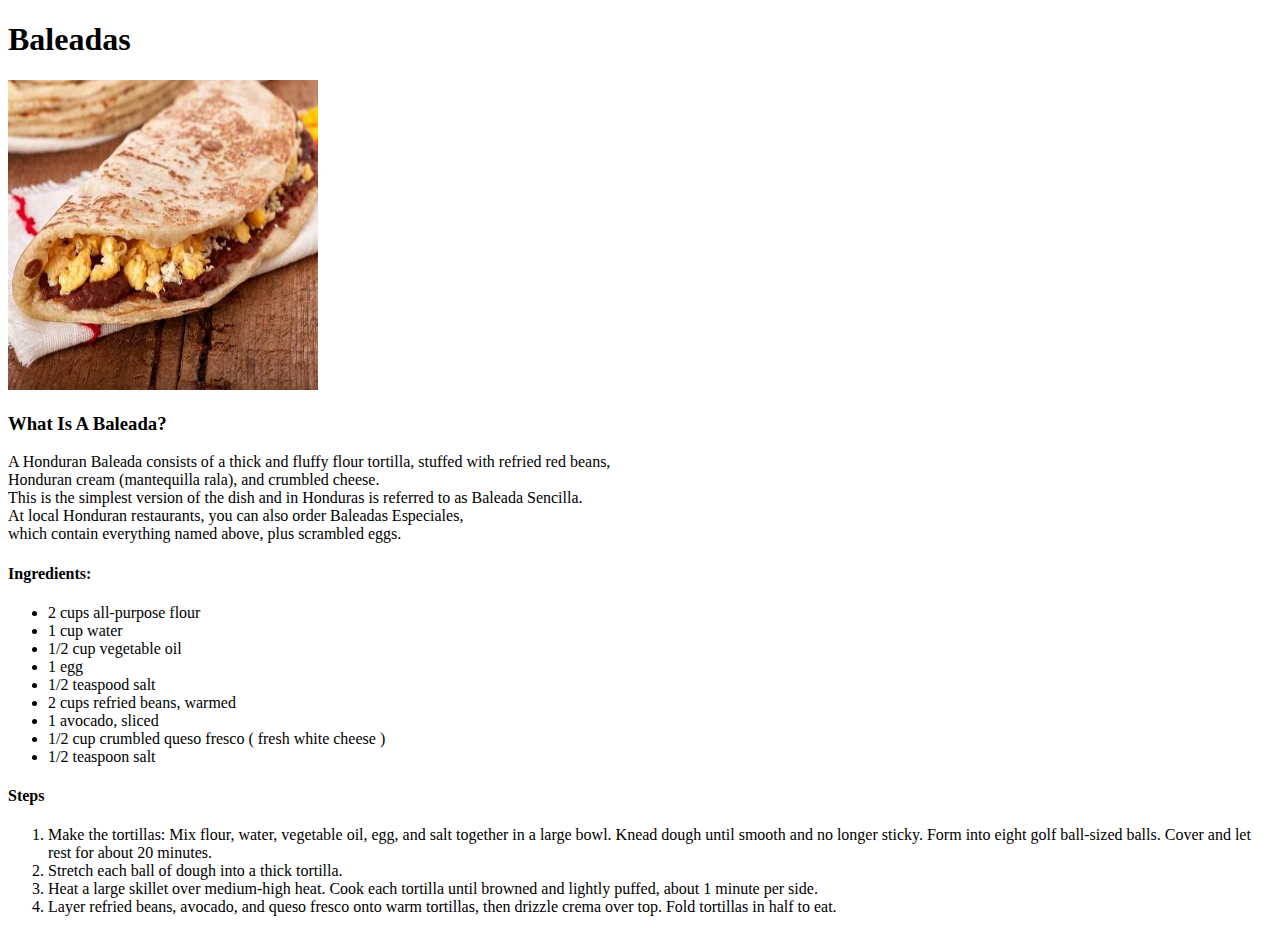
==== recipes/baleadas.html @ 590b68c4 "add img and unordered list for ingredients" ====
<!DOCTYPE html>
<html lang="en">
<head>
    <meta charset="UTF-8">
    <meta name="viewport" content="width=device-width, initial-scale=1.0">
    <title>Baleadas Recipe</title>
</head>
<body>
    <h1>Baleadas</h1>
    <img src="/images/baleada.jpg" alt="Baleadas" height="310" width="310">
    <h3>What Is A Baleada?</h3>
    <p>A Honduran Baleada consists of a thick and fluffy flour tortilla, stuffed with refried red beans,<br> Honduran cream (mantequilla rala), and crumbled cheese. 
        <br>This is the simplest version of the dish and in Honduras is referred to as Baleada Sencilla. <br>At local Honduran restaurants, you can also order Baleadas Especiales, 
        <br>which contain everything named above, plus scrambled eggs.</p>

        <h4>Ingredients:</h4>

        <ul>
            <li>2 cups all-purpose flour</li>
            <li>1 cup water</li>
            <li>1/2 cup vegetable oil</li>
            <li>1 egg</li>
            <li>1/2 teaspood salt</li>
            <li>2 cups refried beans, warmed</li>
            <li>1 avocado, sliced</li>
            <li>1/2 cup crumbled queso fresco ( fresh white cheese )</li>
            <li>1/2 teaspoon salt</li>
            
        </ul>

        <h4>Steps</h4>

        <ol>
            <li>Make the tortillas: Mix flour, water, vegetable oil, egg, and salt together in a large bowl. Knead dough until smooth and no longer sticky. Form into eight golf ball-sized balls. Cover and let rest for about 20 minutes.</li>
            <li>Stretch each ball of dough into a thick tortilla.</li>
            <li>Heat a large skillet over medium-high heat. Cook each tortilla until browned and lightly puffed, about 1 minute per side.</li>
            <li>Layer refried beans, avocado, and queso fresco onto warm tortillas, then drizzle crema over top. Fold tortillas in half to eat. </li>
        </ol>
</body>
</html>
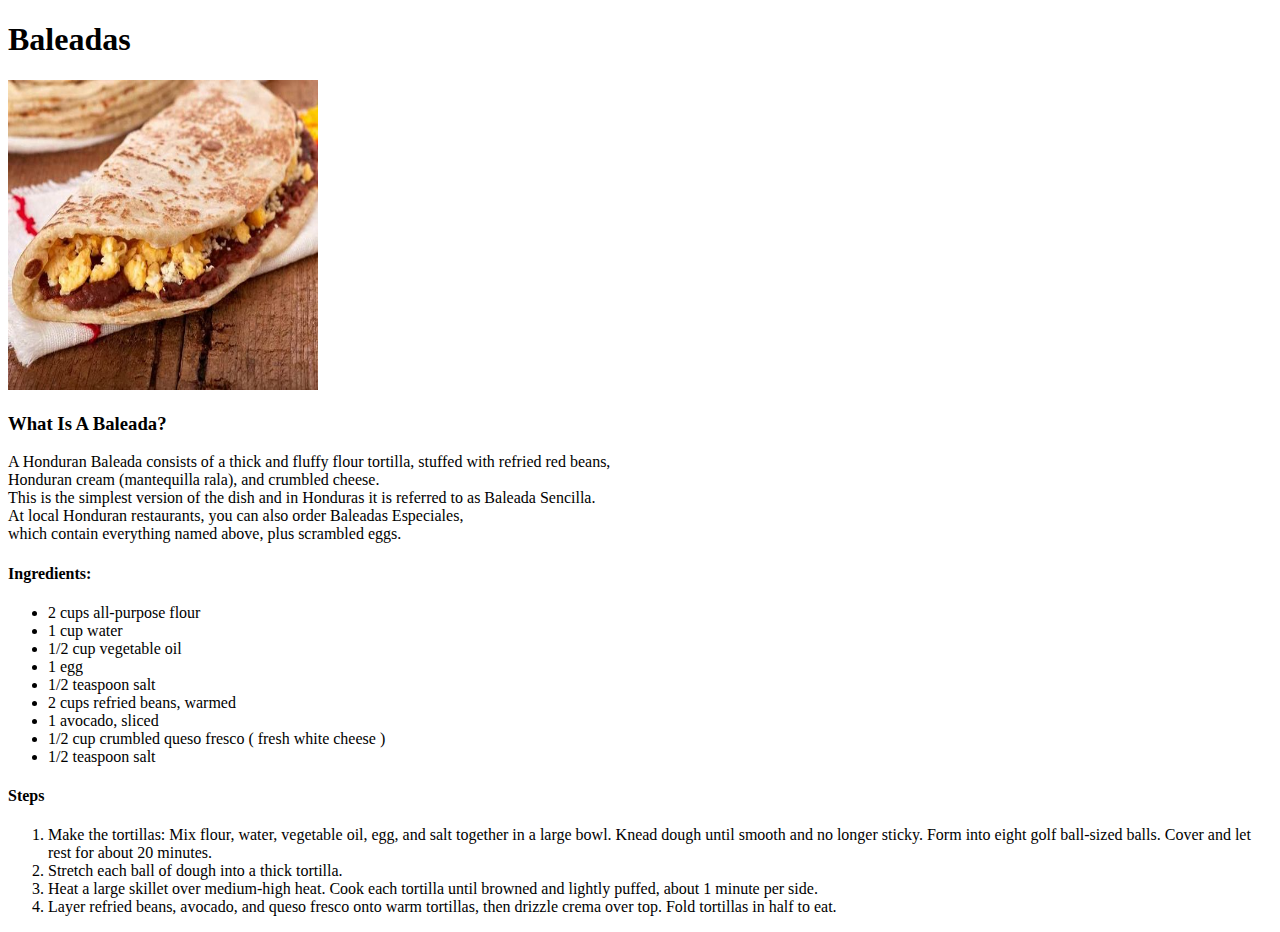
==== commit d9e697c5: "fixed spelling" ====
--- a/recipes/baleadas.html
+++ b/recipes/baleadas.html
@@ -7,10 +7,12 @@
 </head>
 <body>
     <h1>Baleadas</h1>
-    <img src="/images/baleada.jpg" alt="Baleadas" height="310" width="310">
+    <img src="../images/baleada.jpg" alt="Baleadas" height="310" width="310">
     <h3>What Is A Baleada?</h3>
-    <p>A Honduran Baleada consists of a thick and fluffy flour tortilla, stuffed with refried red beans,<br> Honduran cream (mantequilla rala), and crumbled cheese. 
-        <br>This is the simplest version of the dish and in Honduras is referred to as Baleada Sencilla. <br>At local Honduran restaurants, you can also order Baleadas Especiales, 
+    <p>A Honduran Baleada consists of a thick and fluffy flour tortilla, stuffed with refried red beans,
+        <br> Honduran cream (mantequilla rala), and crumbled cheese. 
+        <br>This is the simplest version of the dish and in Honduras it is referred to as Baleada Sencilla. 
+        <br>At local Honduran restaurants, you can also order Baleadas Especiales, 
         <br>which contain everything named above, plus scrambled eggs.</p>
 
         <h4>Ingredients:</h4>
@@ -20,7 +22,7 @@
             <li>1 cup water</li>
             <li>1/2 cup vegetable oil</li>
             <li>1 egg</li>
-            <li>1/2 teaspood salt</li>
+            <li>1/2 teaspoon salt</li>
             <li>2 cups refried beans, warmed</li>
             <li>1 avocado, sliced</li>
             <li>1/2 cup crumbled queso fresco ( fresh white cheese )</li>
@@ -31,10 +33,14 @@
         <h4>Steps</h4>
 
         <ol>
-            <li>Make the tortillas: Mix flour, water, vegetable oil, egg, and salt together in a large bowl. Knead dough until smooth and no longer sticky. Form into eight golf ball-sized balls. Cover and let rest for about 20 minutes.</li>
+            <li>Make the tortillas: Mix flour, water, vegetable oil, egg, 
+                and salt together in a large bowl. Knead dough until smooth and no longer sticky.
+                 Form into eight golf ball-sized balls. Cover and let rest for about 20 minutes.</li>
             <li>Stretch each ball of dough into a thick tortilla.</li>
-            <li>Heat a large skillet over medium-high heat. Cook each tortilla until browned and lightly puffed, about 1 minute per side.</li>
-            <li>Layer refried beans, avocado, and queso fresco onto warm tortillas, then drizzle crema over top. Fold tortillas in half to eat. </li>
+            <li>Heat a large skillet over medium-high heat. Cook each tortilla until browned and lightly puffed, 
+                about 1 minute per side.</li>
+            <li>Layer refried beans, avocado, and queso fresco onto warm tortillas,
+                 then drizzle crema over top. Fold tortillas in half to eat. </li>
         </ol>
 </body>
 </html>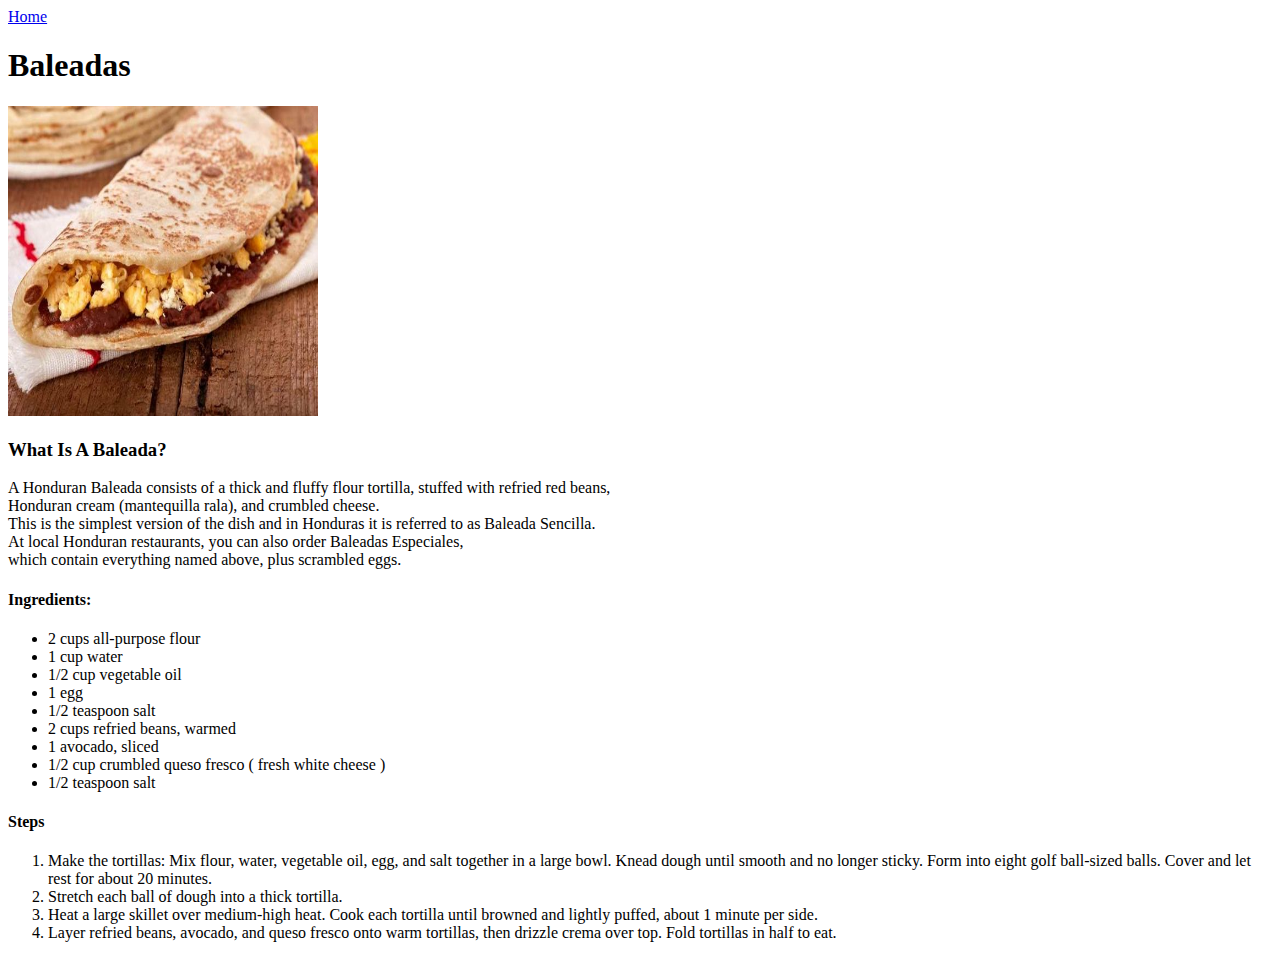
==== commit b3738041: "add home link for better access" ====
--- a/recipes/baleadas.html
+++ b/recipes/baleadas.html
@@ -6,6 +6,7 @@
     <title>Baleadas Recipe</title>
 </head>
 <body>
+    <a href="/index.html">Home</a>
     <h1>Baleadas</h1>
     <img src="../images/baleada.jpg" alt="Baleadas" height="310" width="310">
     <h3>What Is A Baleada?</h3>
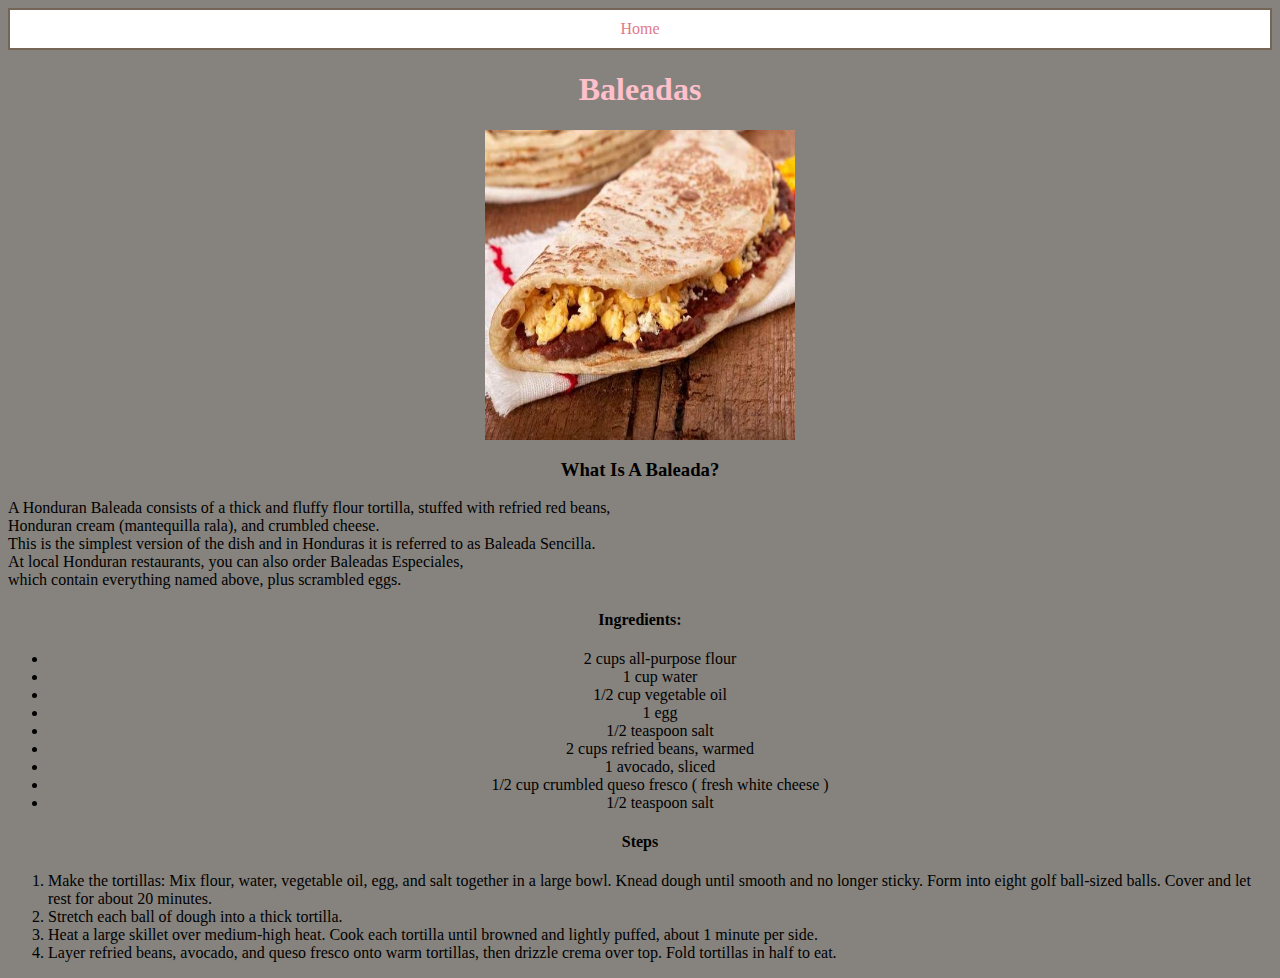
==== commit 2a95a9a4: "link css to html" ====
--- a/recipes/baleadas.html
+++ b/recipes/baleadas.html
@@ -4,9 +4,10 @@
     <meta charset="UTF-8">
     <meta name="viewport" content="width=device-width, initial-scale=1.0">
     <title>Baleadas Recipe</title>
+    <link rel="stylesheet" href="/css/styles.css">
 </head>
 <body>
-    <a href="/index.html">Home</a>
+    <a href="../index.html">Home</a>
     <h1>Baleadas</h1>
     <img src="../images/baleada.jpg" alt="Baleadas" height="310" width="310">
     <h3>What Is A Baleada?</h3>
--- a/css/styles.css
+++ b/css/styles.css
@@ -0,0 +1,53 @@
+*{
+    background-color: rgb(134, 131, 126);
+    
+    
+}
+
+ul{
+    text-align: center;
+}
+
+h1
+{
+    color:pink;
+    font-weight:bold;
+    font-size: 50;
+    text-align: center;
+
+}
+
+
+a:link, a:visited {
+    background-color: white;
+    color: rgb(226, 122, 139);
+    border: 2px solid  rgba(57, 34, 14, 0.697);
+    padding: 10px 20px;
+    text-align: center; /* To center the text within the link */
+    text-decoration: none;
+    display:block;
+    margin: 0 auto; /* To center the entire link */
+  }
+  
+  a:hover, a:active {
+    background-color: rgba(57, 34, 14, 0.697);
+    color: white;
+    
+  }
+
+
+
+    img {
+        margin-left: auto;
+        margin-right: auto;
+        display:block;
+        
+    
+      }
+
+
+      h4 ,
+      h3 {
+        text-align: center;
+        
+      }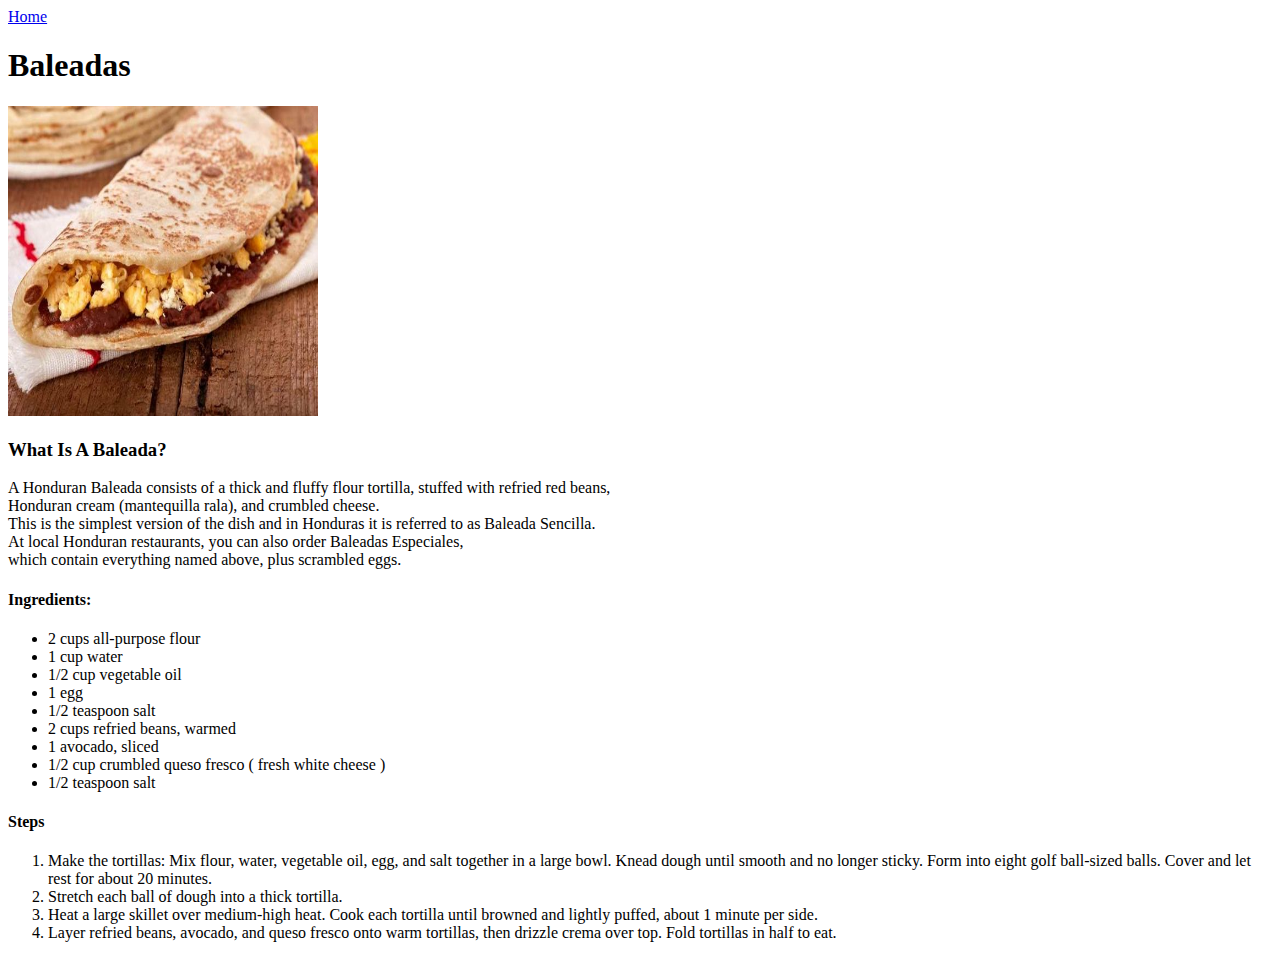
==== commit bd1ef7fb: "fix file path" ====
--- a/recipes/baleadas.html
+++ b/recipes/baleadas.html
@@ -4,7 +4,7 @@
     <meta charset="UTF-8">
     <meta name="viewport" content="width=device-width, initial-scale=1.0">
     <title>Baleadas Recipe</title>
-    <link rel="stylesheet" href="/css/styles.css">
+    <link rel="stylesheet" href="./css/styles.css">
 </head>
 <body>
     <a href="../index.html">Home</a>
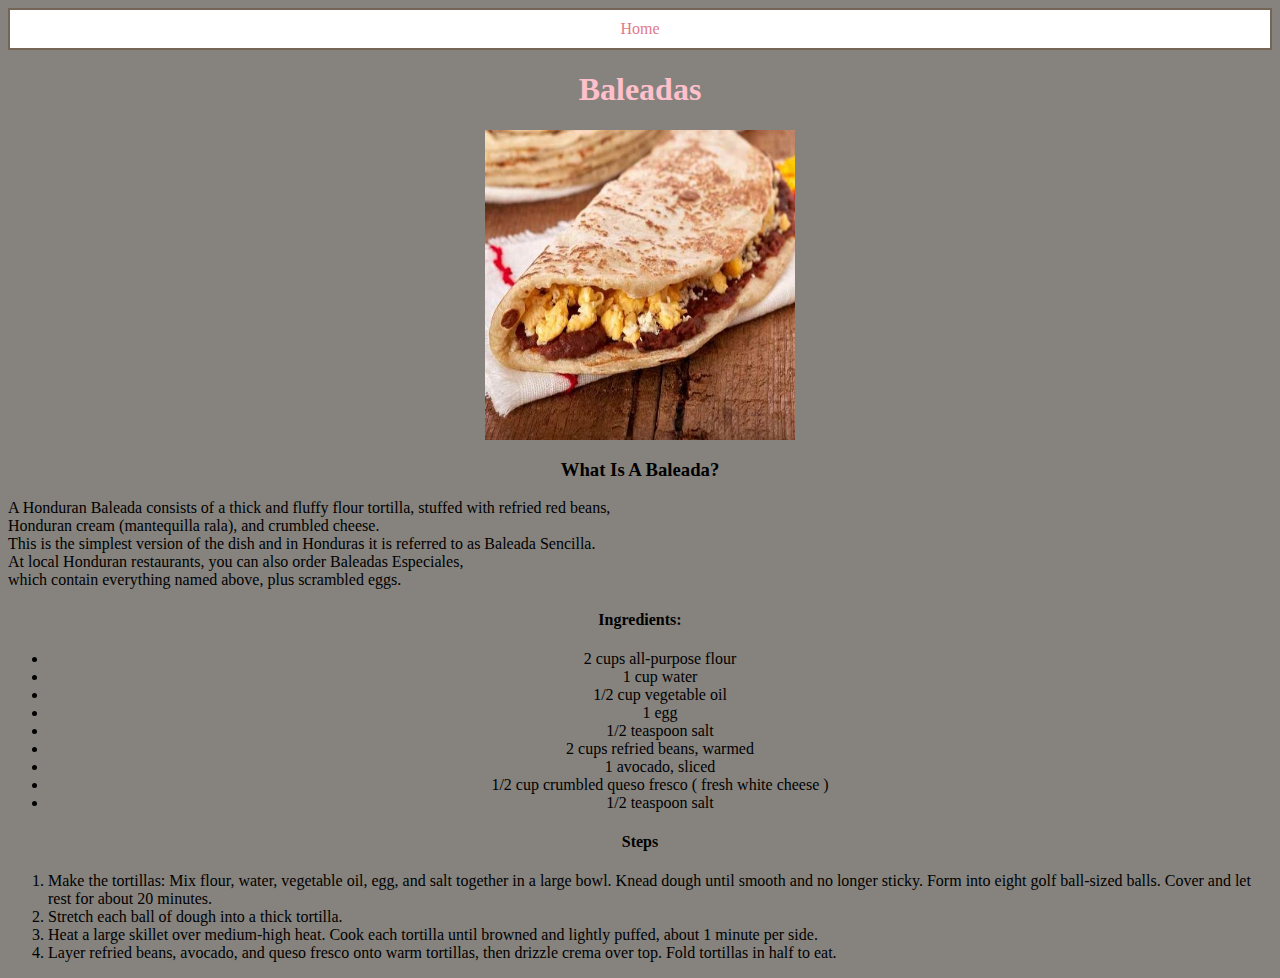
==== commit 659ba404: "fix file path" ====
--- a/recipes/baleadas.html
+++ b/recipes/baleadas.html
@@ -4,7 +4,7 @@
     <meta charset="UTF-8">
     <meta name="viewport" content="width=device-width, initial-scale=1.0">
     <title>Baleadas Recipe</title>
-    <link rel="stylesheet" href="./css/styles.css">
+    <link rel="stylesheet" href="../css/styles.css">
 </head>
 <body>
     <a href="../index.html">Home</a>
--- a/css/styles.css
+++ b/css/styles.css
@@ -0,0 +1,53 @@
+*{
+    background-color: rgb(134, 131, 126);
+    
+    
+}
+
+ul{
+    text-align: center;
+}
+
+h1
+{
+    color:pink;
+    font-weight:bold;
+    font-size: 50;
+    text-align: center;
+
+}
+
+
+a:link, a:visited {
+    background-color: white;
+    color: rgb(226, 122, 139);
+    border: 2px solid  rgba(57, 34, 14, 0.697);
+    padding: 10px 20px;
+    text-align: center; /* To center the text within the link */
+    text-decoration: none;
+    display:block;
+    margin: 0 auto; /* To center the entire link */
+  }
+  
+  a:hover, a:active {
+    background-color: rgba(57, 34, 14, 0.697);
+    color: white;
+    
+  }
+
+
+
+    img {
+        margin-left: auto;
+        margin-right: auto;
+        display:block;
+        
+    
+      }
+
+
+      h4 ,
+      h3 {
+        text-align: center;
+        
+      }